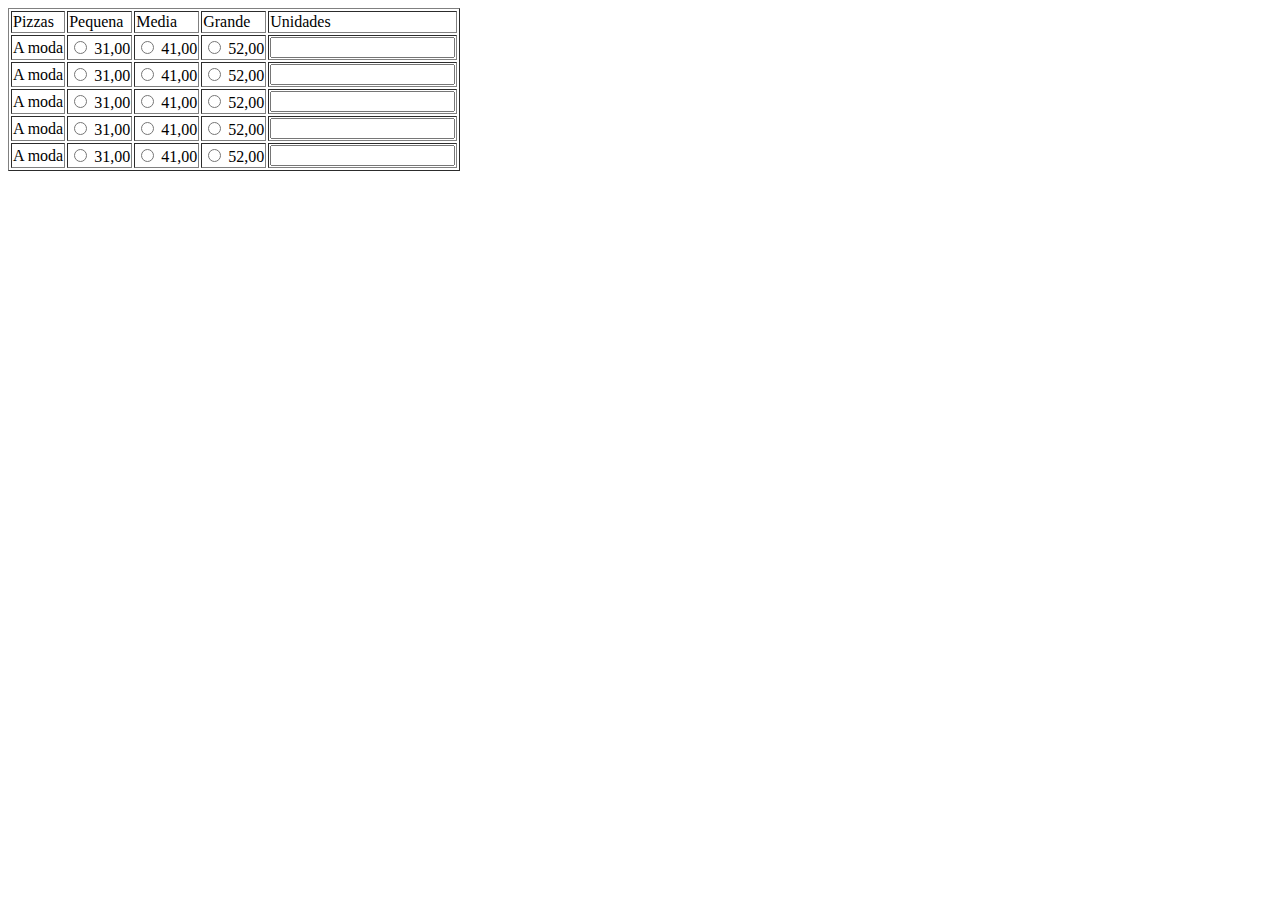
==== Pizzas/index.html @ 7f75339a "Primeiro codigo pizzaria" ====
<!DOCTYPE html>
<html lang="en">
<head>
    <meta charset="UTF-8">
    <meta name="viewport" content="width=device-width, initial-scale=1.0">
    <title>Pizzas</title>
    <link rel="stylesheet" href="style.css" type="text/css">
</head>
<body>
    <table border="1">
        <tr>
         <td>Pizzas</td>
         <td>Pequena</td>
         <td>Media</td>
         <td>Grande</td>
         <td>Unidades </td>   
        </tr>
        <tr>
            <td>A moda</td>
            <td> <input type="radio"> 31,00</td>
            <td><input type="radio"> 41,00</td>
            <td><input type="radio"> 52,00</td>
            <td><input type="number"></td>
        </tr>
        <tr>
            <td>A moda</td>
            <td> <input type="radio"> 31,00</td>
            <td><input type="radio"> 41,00</td>
            <td><input type="radio"> 52,00</td>
            <td><input type="number"></td>
        </tr>
        <tr>
            <td>A moda</td>
            <td> <input type="radio"> 31,00</td>
            <td><input type="radio"> 41,00</td>
            <td><input type="radio"> 52,00</td>
            <td><input type="number"></td>
        </tr>
        <tr>
            <td>A moda</td>
            <td> <input type="radio"> 31,00</td>
            <td><input type="radio"> 41,00</td>
            <td><input type="radio"> 52,00</td>
            <td><input type="number"></td>
        </tr>
        <tr>
            <td>A moda</td>
            <td> <input type="radio"> 31,00</td>
            <td><input type="radio"> 41,00</td>
            <td><input type="radio"> 52,00</td>
            <td><input type="number"></td>
        </tr>
     

    </table>
</body>
</html>
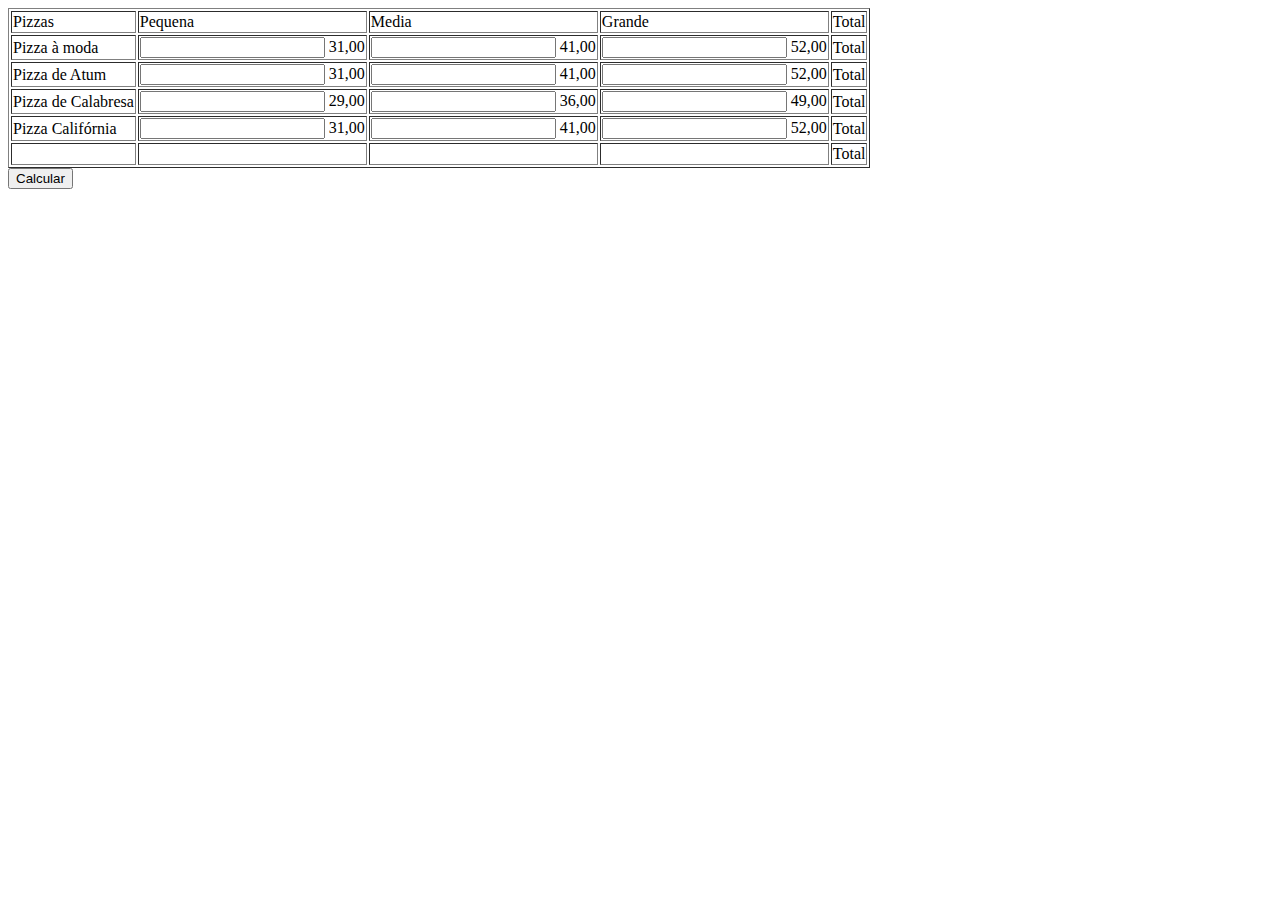
==== commit 454f2a0c: "Atualizando sistema de pedidos" ====
--- a/Pizzas/index.html
+++ b/Pizzas/index.html
@@ -13,45 +13,45 @@
          <td>Pequena</td>
          <td>Media</td>
          <td>Grande</td>
-         <td>Unidades </td>   
+         <td>Total </td>   
+        </tr>
+        <tr id="unimoda">
+            <td>Pizza à moda</td>
+            <td><input id="peqmoda" type="number"> 31,00</td>
+            <td><input id="medmoda" type="number"> 41,00</td>
+            <td><input id="grdmoda" type="number"> 52,00</td>
+            <td id="totalmoda">Total</td>
+        </tr>
+        <tr id="uniatum">
+            <td>Pizza de Atum</td>
+            <td><input id="peqatum" type="number"> 31,00</td>
+            <td><input id="medatum" type="number"> 41,00</td>
+            <td><input id="grdatum" type="number"> 52,00</td>
+            <td id="totalatum">Total</td>
+        </tr>
+        <tr id="unicala">
+            <td>Pizza de Calabresa</td>
+            <td><input id="peqcala" type="number"> 29,00</td>
+            <td><input id="medcala" type="number"> 36,00</td>
+            <td><input id="grdcala" type="number"> 49,00</td>
+            <td id="totalcala">Total</td>
+        </tr>
+        <tr id="unicali">
+            <td>Pizza Califórnia</td>
+            <td><input id="peqcali" type="number"> 31,00</td>
+            <td><input id="medcali" type="number"> 41,00</td>
+            <td><input id="grdcali" type="number"> 52,00</td>
+            <td id="totalcali">Total</td>
         </tr>
         <tr>
-            <td>A moda</td>
-            <td> <input type="radio"> 31,00</td>
-            <td><input type="radio"> 41,00</td>
-            <td><input type="radio"> 52,00</td>
-            <td><input type="number"></td>
-        </tr>
-        <tr>
-            <td>A moda</td>
-            <td> <input type="radio"> 31,00</td>
-            <td><input type="radio"> 41,00</td>
-            <td><input type="radio"> 52,00</td>
-            <td><input type="number"></td>
-        </tr>
-        <tr>
-            <td>A moda</td>
-            <td> <input type="radio"> 31,00</td>
-            <td><input type="radio"> 41,00</td>
-            <td><input type="radio"> 52,00</td>
-            <td><input type="number"></td>
-        </tr>
-        <tr>
-            <td>A moda</td>
-            <td> <input type="radio"> 31,00</td>
-            <td><input type="radio"> 41,00</td>
-            <td><input type="radio"> 52,00</td>
-            <td><input type="number"></td>
-        </tr>
-        <tr>
-            <td>A moda</td>
-            <td> <input type="radio"> 31,00</td>
-            <td><input type="radio"> 41,00</td>
-            <td><input type="radio"> 52,00</td>
-            <td><input type="number"></td>
-        </tr>
-     
-
+            <td></td>
+            <td></td>
+            <td></td>
+            <td></td>
+            <td id="total">Total</td>
+        </tr>   
     </table>
+        <button id="button">Calcular</button>
+    <script src="app.js"></script>
 </body>
 </html>